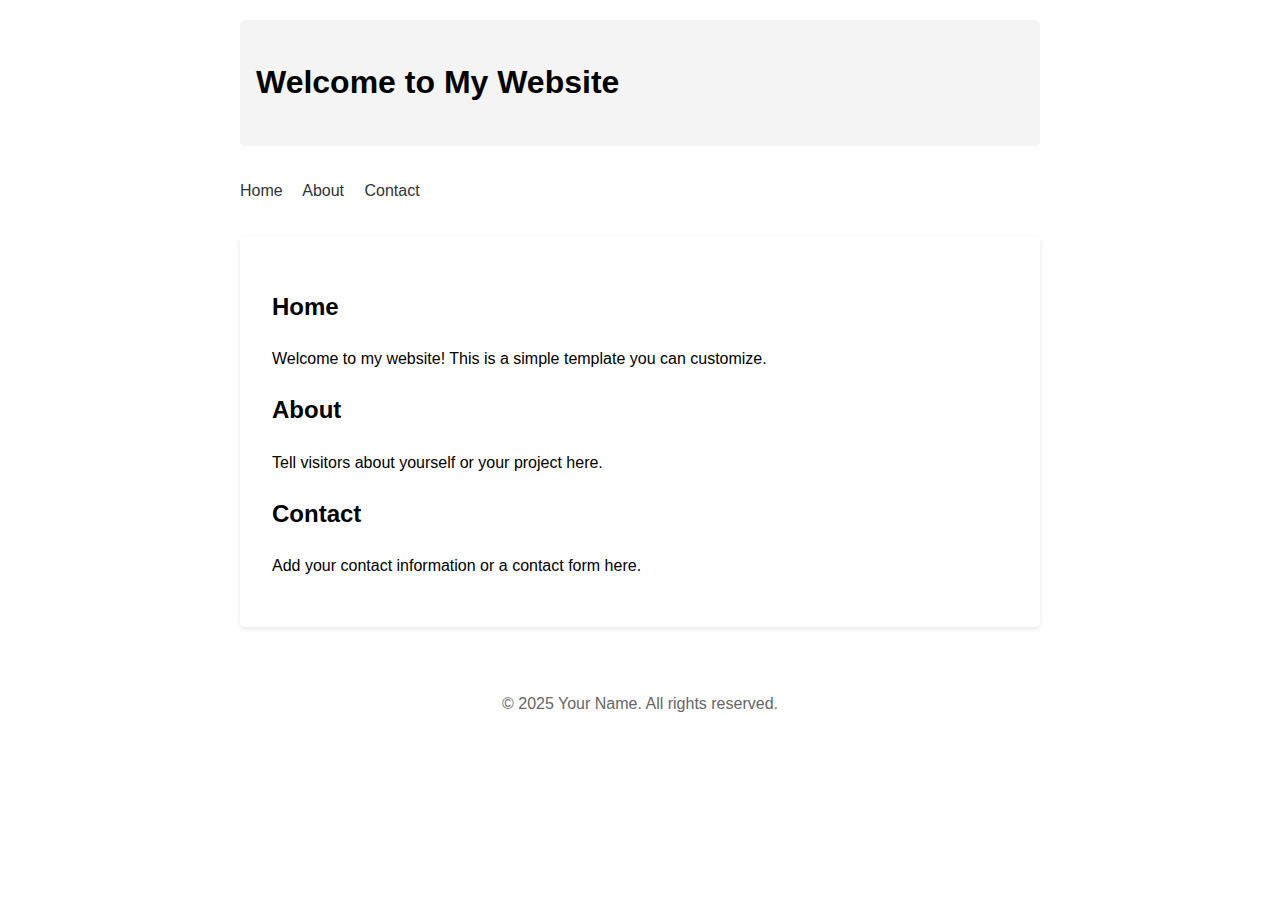
==== index.html @ 72c3dd50 "Added an index.html file with a default template" ====
<!DOCTYPE html>
<html lang="en">
<head>
    <meta charset="UTF-8">
    <meta name="viewport" content="width=device-width, initial-scale=1.0">
    <title>My GitHub Website</title>
    <style>
        body {
            font-family: Arial, sans-serif;
            line-height: 1.6;
            margin: 0;
            padding: 20px;
            max-width: 800px;
            margin: 0 auto;
        }
        header {
            background-color: #f4f4f4;
            padding: 1rem;
            margin-bottom: 2rem;
            border-radius: 5px;
        }
        nav {
            margin-bottom: 2rem;
        }
        nav a {
            margin-right: 1rem;
            text-decoration: none;
            color: #333;
        }
        .content {
            background-color: white;
            padding: 2rem;
            border-radius: 5px;
            box-shadow: 0 2px 5px rgba(0,0,0,0.1);
        }
        footer {
            margin-top: 2rem;
            padding: 1rem;
            text-align: center;
            color: #666;
        }
    </style>
</head>
<body>
    <header>
        <h1>Welcome to My Website</h1>
    </header>
    
    <nav>
        <a href="#home">Home</a>
        <a href="#about">About</a>
        <a href="#contact">Contact</a>
    </nav>

    <div class="content">
        <section id="home">
            <h2>Home</h2>
            <p>Welcome to my website! This is a simple template you can customize.</p>
        </section>

        <section id="about">
            <h2>About</h2>
            <p>Tell visitors about yourself or your project here.</p>
        </section>

        <section id="contact">
            <h2>Contact</h2>
            <p>Add your contact information or a contact form here.</p>
        </section>
    </div>

    <footer>
        <p>&copy; 2025 Your Name. All rights reserved.</p>
    </footer>
</body>
</html>
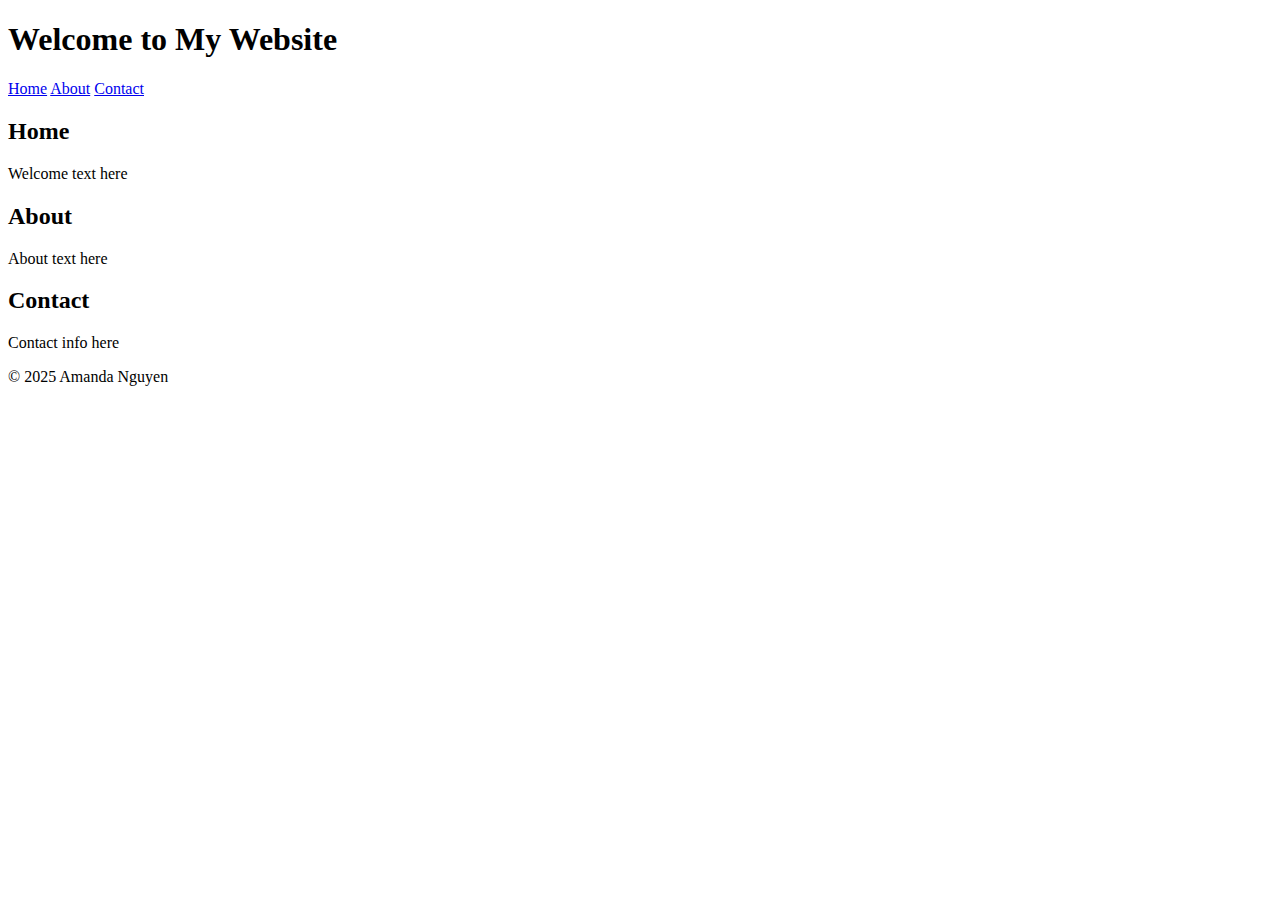
==== commit 489475e5: "Added an index.html file with a default template" ====
--- a/index.html
+++ b/index.html
@@ -1,76 +1,84 @@
-<!DOCTYPE html>
-<html lang="en">
-<head>
-    <meta charset="UTF-8">
-    <meta name="viewport" content="width=device-width, initial-scale=1.0">
-    <title>My GitHub Website</title>
-    <style>
-        body {
-            font-family: Arial, sans-serif;
-            line-height: 1.6;
-            margin: 0;
-            padding: 20px;
-            max-width: 800px;
-            margin: 0 auto;
+<!DOCTYPE html>                     <!-- Tells browsers this is an HTML5 document -->
+<html lang="en">                    <!-- Root element of page, specifies English language -->
+
+<head>                              <!-- Container for metadata (info about the document) -->
+    <meta charset="UTF-8">          <!-- Specifies character encoding for proper text display -->
+    <meta name="viewport" content="width=device-width, initial-scale=1.0">  <!-- Makes site mobile-responsive -->
+    <title>My GitHub Website</title><!-- Sets browser tab title -->
+
+    <style>                         <!-- Contains all CSS styling rules -->
+        body {                      <!-- Styles for the entire page content -->
+            font-family: Arial, sans-serif;    <!-- Sets font type -->
+            line-height: 1.6;                  <!-- Sets space between lines of text -->
+            margin: 0;                         <!-- Removes default spacing around page -->
+            padding: 20px;                     <!-- Adds 20px space inside the body -->
+            max-width: 800px;                  <!-- Sets maximum width of content -->
+            margin: 0 auto;                    <!-- Centers content on page -->
         }
-        header {
-            background-color: #f4f4f4;
-            padding: 1rem;
-            margin-bottom: 2rem;
-            border-radius: 5px;
+        
+        header {                    <!-- Styles for the header section -->
+            background-color: #f4f4f4;         <!-- Light gray background -->
+            padding: 1rem;                     <!-- Adds space inside header -->
+            margin-bottom: 2rem;               <!-- Adds space below header -->
+            border-radius: 5px;                <!-- Rounds corners -->
         }
-        nav {
-            margin-bottom: 2rem;
+
+        nav {                       <!-- Styles for navigation menu -->
+            margin-bottom: 2rem;              <!-- Space below navigation -->
         }
-        nav a {
-            margin-right: 1rem;
-            text-decoration: none;
-            color: #333;
+
+        nav a {                     <!-- Styles for navigation links -->
+            margin-right: 1rem;               <!-- Space between links -->
+            text-decoration: none;            <!-- Removes underline from links -->
+            color: #333;                      <!-- Dark gray text color -->
         }
-        .content {
-            background-color: white;
-            padding: 2rem;
-            border-radius: 5px;
-            box-shadow: 0 2px 5px rgba(0,0,0,0.1);
+
+        .content {                  <!-- Styles for main content area -->
+            background-color: white;          <!-- White background -->
+            padding: 2rem;                    <!-- Space inside content area -->
+            border-radius: 5px;               <!-- Rounded corners -->
+            box-shadow: 0 2px 5px rgba(0,0,0,0.1); <!-- Subtle shadow effect -->
         }
-        footer {
-            margin-top: 2rem;
-            padding: 1rem;
-            text-align: center;
-            color: #666;
+
+        footer {                    <!-- Styles for footer section -->
+            margin-top: 2rem;                 <!-- Space above footer -->
+            padding: 1rem;                    <!-- Space inside footer -->
+            text-align: center;               <!-- Centers footer text -->
+            color: #666;                      <!-- Medium gray text color -->
         }
     </style>
 </head>
-<body>
-    <header>
-        <h1>Welcome to My Website</h1>
+
+<body>                             <!-- Contains all visible content -->
+    <header>                       <!-- Top section of the page -->
+        <h1>Welcome to My Website</h1>  <!-- Main heading -->
     </header>
     
-    <nav>
-        <a href="#home">Home</a>
-        <a href="#about">About</a>
-        <a href="#contact">Contact</a>
+    <nav>                          <!-- Navigation menu -->
+        <a href="#home">Home</a>         <!-- Link to home section -->
+        <a href="#about">About</a>       <!-- Link to about section -->
+        <a href="#contact">Contact</a>   <!-- Link to contact section -->
     </nav>
 
-    <div class="content">
-        <section id="home">
-            <h2>Home</h2>
-            <p>Welcome to my website! This is a simple template you can customize.</p>
+    <div class="content">          <!-- Main content container -->
+        <section id="home">             <!-- Home section -->
+            <h2>Home</h2>               <!-- Section heading -->
+            <p>Welcome text here</p>    <!-- Paragraph text -->
         </section>
 
-        <section id="about">
+        <section id="about">            <!-- About section -->
             <h2>About</h2>
-            <p>Tell visitors about yourself or your project here.</p>
+            <p>About text here</p>
         </section>
 
-        <section id="contact">
+        <section id="contact">          <!-- Contact section -->
             <h2>Contact</h2>
-            <p>Add your contact information or a contact form here.</p>
+            <p>Contact info here</p>
         </section>
     </div>
 
-    <footer>
-        <p>&copy; 2025 Your Name. All rights reserved.</p>
+    <footer>                       <!-- Bottom section of page -->
+        <p>&copy; 2025 Amanda Nguyen</p>   <!-- Copyright notice -->
     </footer>
 </body>
-</html>
+</html>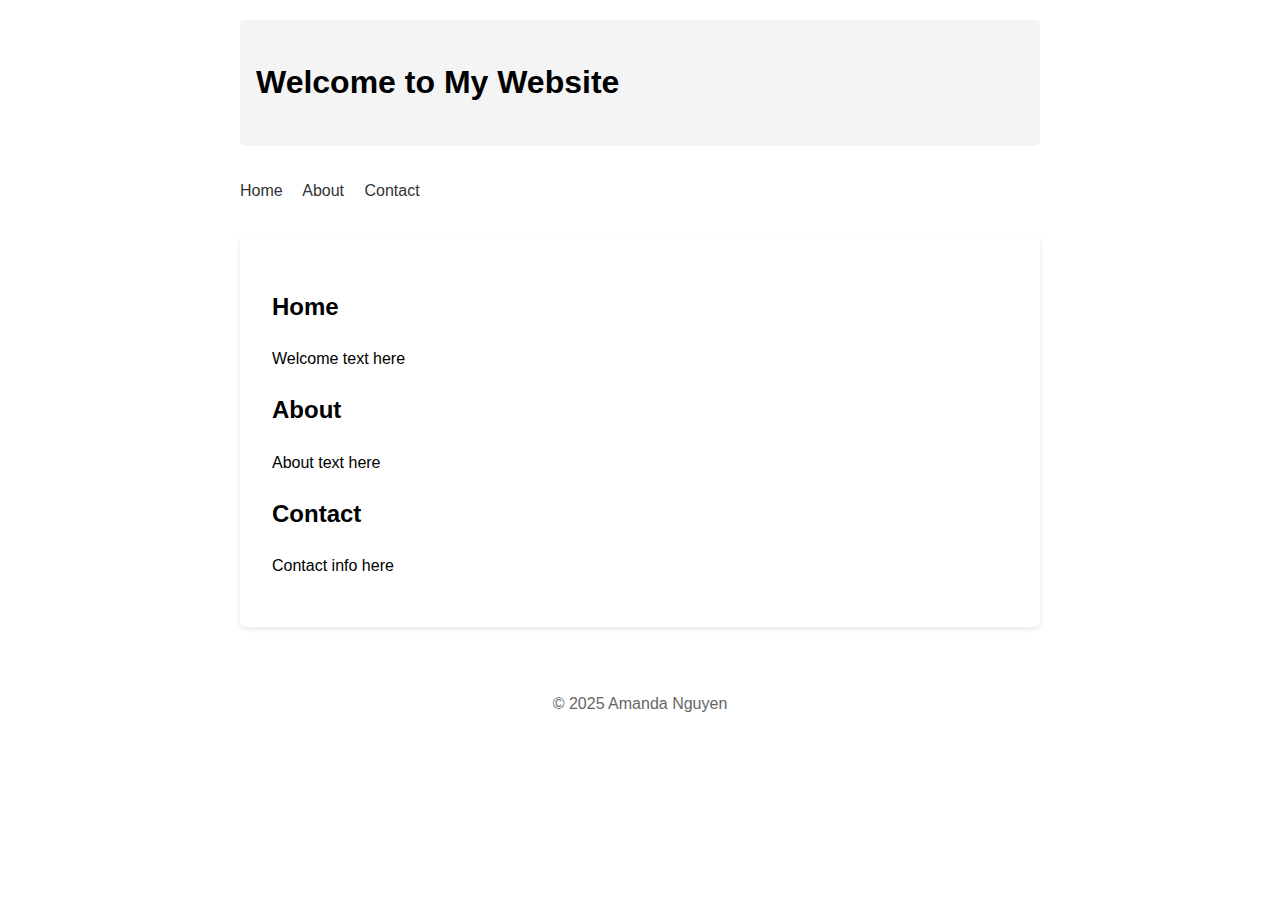
==== commit b1b829f5: "Added an index.html file with a default template" ====
--- a/index.html
+++ b/index.html
@@ -1,84 +1,113 @@
-<!DOCTYPE html>                     <!-- Tells browsers this is an HTML5 document -->
-<html lang="en">                    <!-- Root element of page, specifies English language -->
+<!-- Declares that this is an HTML5 document -->
+<!DOCTYPE html>
+<!-- Opens the HTML document and sets language to English -->
+<html lang="en">
 
-<head>                              <!-- Container for metadata (info about the document) -->
-    <meta charset="UTF-8">          <!-- Specifies character encoding for proper text display -->
-    <meta name="viewport" content="width=device-width, initial-scale=1.0">  <!-- Makes site mobile-responsive -->
-    <title>My GitHub Website</title><!-- Sets browser tab title -->
-
-    <style>                         <!-- Contains all CSS styling rules -->
-        body {                      <!-- Styles for the entire page content -->
-            font-family: Arial, sans-serif;    <!-- Sets font type -->
-            line-height: 1.6;                  <!-- Sets space between lines of text -->
-            margin: 0;                         <!-- Removes default spacing around page -->
-            padding: 20px;                     <!-- Adds 20px space inside the body -->
-            max-width: 800px;                  <!-- Sets maximum width of content -->
-            margin: 0 auto;                    <!-- Centers content on page -->
+<!-- Opens the head section where we put metadata and resources -->
+<head>
+    <!-- Sets the character encoding to support all text characters -->
+    <meta charset="UTF-8">
+    <!-- Makes the website responsive on mobile devices -->
+    <meta name="viewport" content="width=device-width, initial-scale=1.0">
+    <!-- Sets what appears in the browser tab -->
+    <title>My GitHub Website</title>
+    <!-- Opens the style section for CSS -->
+    <style>
+        /* Styles for the entire page */
+        body {
+            font-family: Arial, sans-serif;    /* Sets the main font type */
+            line-height: 1.6;                  /* Sets spacing between lines of text */
+            margin: 0;                         /* Removes space around the edge of page */
+            padding: 20px;                     /* Adds inner spacing to the page */
+            max-width: 800px;                  /* Sets maximum width of content */
+            margin: 0 auto;                    /* Centers the content on the page */
         }
         
-        header {                    <!-- Styles for the header section -->
-            background-color: #f4f4f4;         <!-- Light gray background -->
-            padding: 1rem;                     <!-- Adds space inside header -->
-            margin-bottom: 2rem;               <!-- Adds space below header -->
-            border-radius: 5px;                <!-- Rounds corners -->
+        /* Styles for the top header section */
+        header {
+            background-color: #f4f4f4;         /* Light gray background */
+            padding: 1rem;                     /* Adds space inside the header */
+            margin-bottom: 2rem;               /* Adds space below the header */
+            border-radius: 5px;                /* Rounds the corners */
         }
 
-        nav {                       <!-- Styles for navigation menu -->
-            margin-bottom: 2rem;              <!-- Space below navigation -->
+        /* Styles for the navigation container */
+        nav {
+            margin-bottom: 2rem;               /* Adds space below navigation */
         }
 
-        nav a {                     <!-- Styles for navigation links -->
-            margin-right: 1rem;               <!-- Space between links -->
-            text-decoration: none;            <!-- Removes underline from links -->
-            color: #333;                      <!-- Dark gray text color -->
+        /* Styles for the navigation links */
+        nav a {
+            margin-right: 1rem;                /* Adds space between links */
+            text-decoration: none;             /* Removes underline from links */
+            color: #333;                       /* Dark gray text color */
         }
 
-        .content {                  <!-- Styles for main content area -->
-            background-color: white;          <!-- White background -->
-            padding: 2rem;                    <!-- Space inside content area -->
-            border-radius: 5px;               <!-- Rounded corners -->
-            box-shadow: 0 2px 5px rgba(0,0,0,0.1); <!-- Subtle shadow effect -->
+        /* Styles for the main content area */
+        .content {
+            background-color: white;           /* White background */
+            padding: 2rem;                     /* Adds space inside content area */
+            border-radius: 5px;                /* Rounds the corners */
+            box-shadow: 0 2px 5px rgba(0,0,0,0.1); /* Adds subtle shadow */
         }
 
-        footer {                    <!-- Styles for footer section -->
-            margin-top: 2rem;                 <!-- Space above footer -->
-            padding: 1rem;                    <!-- Space inside footer -->
-            text-align: center;               <!-- Centers footer text -->
-            color: #666;                      <!-- Medium gray text color -->
+        /* Styles for the bottom footer */
+        footer {
+            margin-top: 2rem;                  /* Adds space above footer */
+            padding: 1rem;                     /* Adds space inside footer */
+            text-align: center;                /* Centers the text */
+            color: #666;                       /* Medium gray text color */
         }
     </style>
 </head>
 
-<body>                             <!-- Contains all visible content -->
-    <header>                       <!-- Top section of the page -->
-        <h1>Welcome to My Website</h1>  <!-- Main heading -->
+<!-- Opens the body section where all visible content goes -->
+<body>
+    <!-- Header section with main title -->
+    <header>
+        <!-- Main title of the website -->
+        <h1>Welcome to My Website</h1>
     </header>
     
-    <nav>                          <!-- Navigation menu -->
-        <a href="#home">Home</a>         <!-- Link to home section -->
-        <a href="#about">About</a>       <!-- Link to about section -->
-        <a href="#contact">Contact</a>   <!-- Link to contact section -->
+    <!-- Navigation menu with links -->
+    <nav>
+        <!-- Links to different sections (the # makes them jump to sections on the page) -->
+        <a href="#home">Home</a>
+        <a href="#about">About</a>
+        <a href="#contact">Contact</a>
     </nav>
 
-    <div class="content">          <!-- Main content container -->
-        <section id="home">             <!-- Home section -->
-            <h2>Home</h2>               <!-- Section heading -->
-            <p>Welcome text here</p>    <!-- Paragraph text -->
+    <!-- Main content container -->
+    <div class="content">
+        <!-- Home section with id for navigation -->
+        <section id="home">
+            <!-- Section title -->
+            <h2>Home</h2>
+            <!-- Section content -->
+            <p>Welcome text here</p>
         </section>
 
-        <section id="about">            <!-- About section -->
+        <!-- About section with id for navigation -->
+        <section id="about">
+            <!-- Section title -->
             <h2>About</h2>
+            <!-- Section content -->
             <p>About text here</p>
         </section>
 
-        <section id="contact">          <!-- Contact section -->
+        <!-- Contact section with id for navigation -->
+        <section id="contact">
+            <!-- Section title -->
             <h2>Contact</h2>
+            <!-- Section content -->
             <p>Contact info here</p>
         </section>
     </div>
 
-    <footer>                       <!-- Bottom section of page -->
-        <p>&copy; 2025 Amanda Nguyen</p>   <!-- Copyright notice -->
+    <!-- Footer section -->
+    <footer>
+        <!-- Copyright notice with current year -->
+        <p>&copy; 2025 Amanda Nguyen</p>
     </footer>
 </body>
 </html>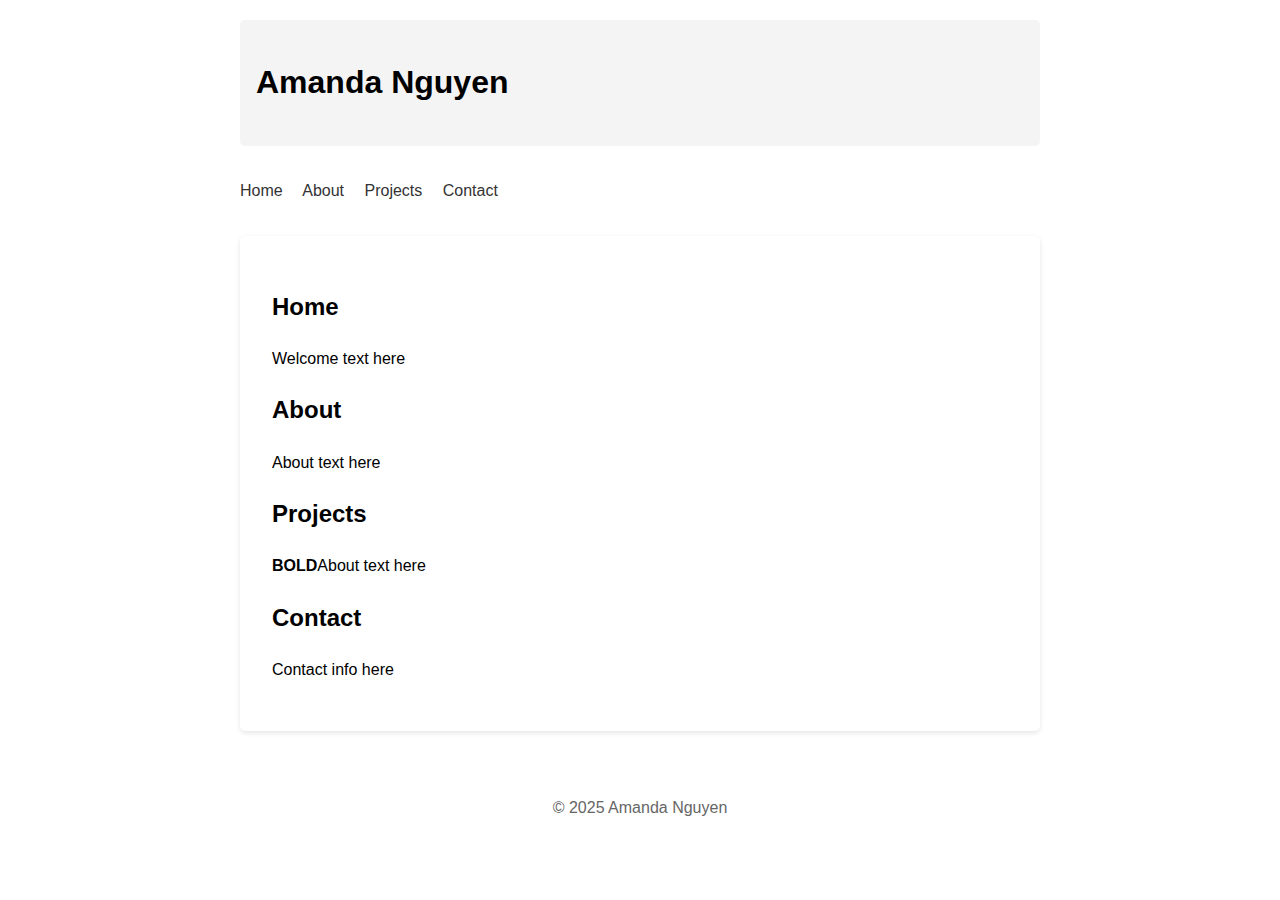
==== commit c3583e36: "Added an index.html file with a default template" ====
--- a/index.html
+++ b/index.html
@@ -10,7 +10,7 @@
     <!-- Makes the website responsive on mobile devices -->
     <meta name="viewport" content="width=device-width, initial-scale=1.0">
     <!-- Sets what appears in the browser tab -->
-    <title>My GitHub Website</title>
+    <title>Amanda Nguyen</title>
     <!-- Opens the style section for CSS -->
     <style>
         /* Styles for the entire page */
@@ -66,7 +66,7 @@
     <!-- Header section with main title -->
     <header>
         <!-- Main title of the website -->
-        <h1>Welcome to My Website</h1>
+        <h1>Amanda Nguyen</h1>
     </header>
     
     <!-- Navigation menu with links -->
@@ -74,6 +74,7 @@
         <!-- Links to different sections (the # makes them jump to sections on the page) -->
         <a href="#home">Home</a>
         <a href="#about">About</a>
+        <a href="#projects">Projects</a>
         <a href="#contact">Contact</a>
     </nav>
 
@@ -95,6 +96,14 @@
             <p>About text here</p>
         </section>
 
+        <!-- Projects section with id for navigation --> 
+        <section id="projects">
+            <!-- Section title -->
+            <h2>Projects</h2>
+            <!-- Section content -->
+            <p><b>BOLD</b>About text here</p>
+        </section>
+
         <!-- Contact section with id for navigation -->
         <section id="contact">
             <!-- Section title -->
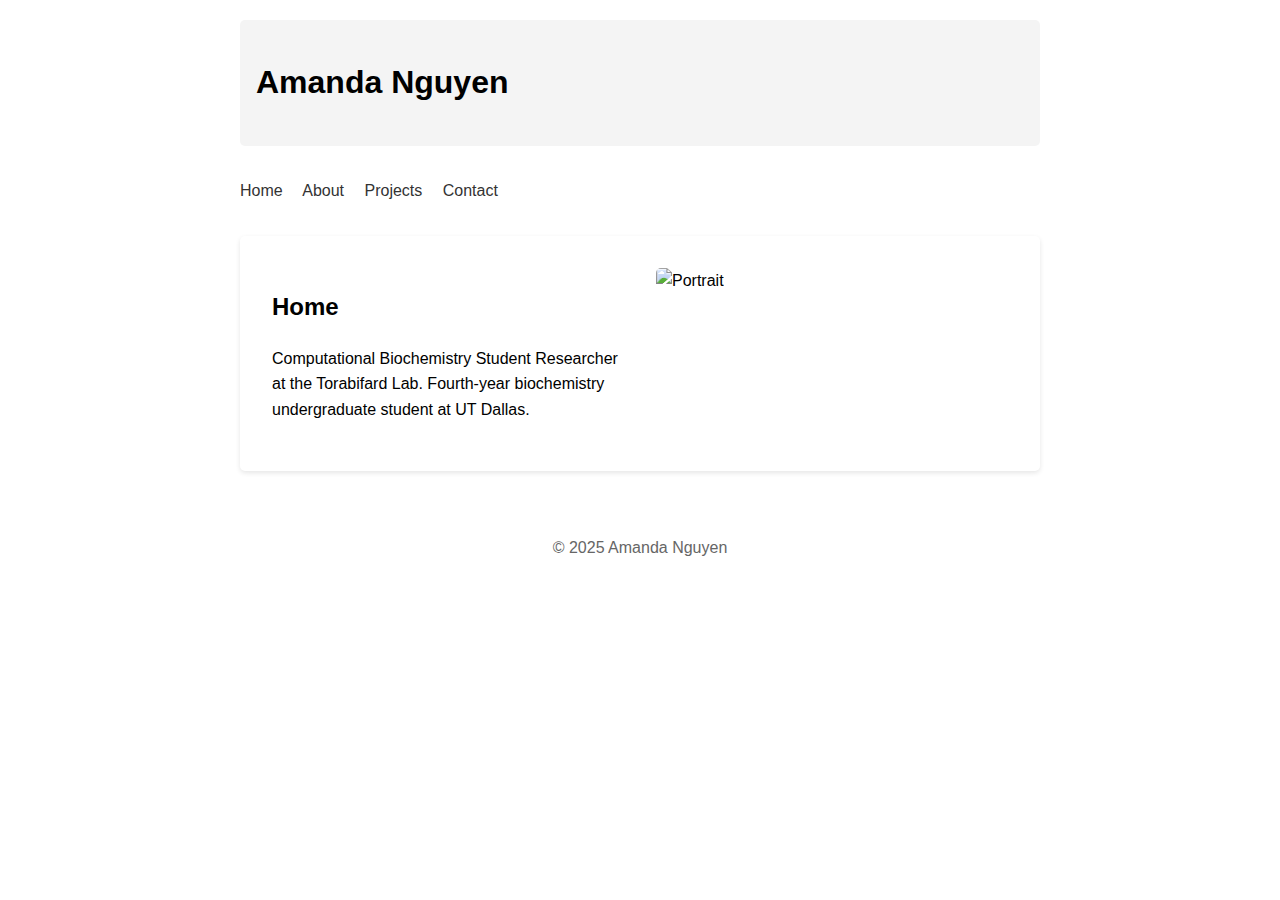
==== commit 72a72148: "Updated pages to support two-column entries" ====
--- a/index.html
+++ b/index.html
@@ -2,120 +2,50 @@
 <!DOCTYPE html>
 <!-- Opens the HTML document and sets language to English -->
 <html lang="en">
-
-<!-- Opens the head section where we put metadata and resources -->
+<!-- The head section contains page metadata and resources -->
 <head>
-    <!-- Sets the character encoding to support all text characters -->
+    <!-- Sets the character encoding for proper text display -->
     <meta charset="UTF-8">
     <!-- Makes the website responsive on mobile devices -->
     <meta name="viewport" content="width=device-width, initial-scale=1.0">
-    <!-- Sets what appears in the browser tab -->
-    <title>Amanda Nguyen</title>
-    <!-- Opens the style section for CSS -->
-    <style>
-        /* Styles for the entire page */
-        body {
-            font-family: Arial, sans-serif;    /* Sets the main font type */
-            line-height: 1.6;                  /* Sets spacing between lines of text */
-            margin: 0;                         /* Removes space around the edge of page */
-            padding: 20px;                     /* Adds inner spacing to the page */
-            max-width: 800px;                  /* Sets maximum width of content */
-            margin: 0 auto;                    /* Centers the content on the page */
-        }
-        
-        /* Styles for the top header section */
-        header {
-            background-color: #f4f4f4;         /* Light gray background */
-            padding: 1rem;                     /* Adds space inside the header */
-            margin-bottom: 2rem;               /* Adds space below the header */
-            border-radius: 5px;                /* Rounds the corners */
-        }
-
-        /* Styles for the navigation container */
-        nav {
-            margin-bottom: 2rem;               /* Adds space below navigation */
-        }
-
-        /* Styles for the navigation links */
-        nav a {
-            margin-right: 1rem;                /* Adds space between links */
-            text-decoration: none;             /* Removes underline from links */
-            color: #333;                       /* Dark gray text color */
-        }
-
-        /* Styles for the main content area */
-        .content {
-            background-color: white;           /* White background */
-            padding: 2rem;                     /* Adds space inside content area */
-            border-radius: 5px;                /* Rounds the corners */
-            box-shadow: 0 2px 5px rgba(0,0,0,0.1); /* Adds subtle shadow */
-        }
-
-        /* Styles for the bottom footer */
-        footer {
-            margin-top: 2rem;                  /* Adds space above footer */
-            padding: 1rem;                     /* Adds space inside footer */
-            text-align: center;                /* Centers the text */
-            color: #666;                       /* Medium gray text color */
-        }
-    </style>
+    <!-- Sets the title that appears in the browser tab -->
+    <title>Amanda Nguyen - Home</title>
+    <!-- Links to the external CSS file that contains all the styles -->
+    <link rel="stylesheet" href="styles.css">
 </head>
-
-<!-- Opens the body section where all visible content goes -->
+<!-- The body contains all visible content -->
 <body>
     <!-- Header section with main title -->
     <header>
-        <!-- Main title of the website -->
         <h1>Amanda Nguyen</h1>
     </header>
     
-    <!-- Navigation menu with links -->
+    <!-- Navigation menu with links to other pages -->
     <nav>
-        <!-- Links to different sections (the # makes them jump to sections on the page) -->
-        <a href="#home">Home</a>
-        <a href="#about">About</a>
-        <a href="#projects">Projects</a>
-        <a href="#contact">Contact</a>
+        <!-- Links to each page (current page is index.html) -->
+        <a href="index.html">Home</a>
+        <a href="about.html">About</a>
+        <a href="projects.html">Projects</a>
+        <a href="contact.html">Contact</a>
     </nav>
 
-    <!-- Main content container -->
+    <!-- Main content section -->
     <div class="content">
-        <!-- Home section with id for navigation -->
-        <section id="home">
-            <!-- Section title -->
-            <h2>Home</h2>
-            <!-- Section content -->
-            <p>Welcome text here</p>
-        </section>
-
-        <!-- About section with id for navigation -->
-        <section id="about">
-            <!-- Section title -->
-            <h2>About</h2>
-            <!-- Section content -->
-            <p>About text here</p>
-        </section>
-
-        <!-- Projects section with id for navigation --> 
-        <section id="projects">
-            <!-- Section title -->
-            <h2>Projects</h2>
-            <!-- Section content -->
-            <p><b>BOLD</b>About text here</p>
-        </section>
-
-        <!-- Contact section with id for navigation -->
-        <section id="contact">
-            <!-- Section title -->
-            <h2>Contact</h2>
-            <!-- Section content -->
-            <p>Contact info here</p>
-        </section>
+        <div class="flex-container">
+            <!-- Text content on the left -->
+            <div class="text-content">
+                <h2>Home</h2>
+                <p>Computational Biochemistry Student Researcher at the Torabifard Lab. Fourth-year biochemistry undergraduate student at UT Dallas.</p>
+            </div>
+            <!-- Image on the right -->
+            <div class="image-content">
+                <img src="images/portrait_circlecrop.png" alt="Portrait">
+            </div>
+        </div>
     </div>
 
-    <!-- Footer section -->
+    <!-- Footer section with copyright information -->
     <footer>
-        <!-- Copyright notice with current year -->
         <p>&copy; 2025 Amanda Nguyen</p>
     </footer>
 </body>
--- a/styles.css
+++ b/styles.css
@@ -0,0 +1,73 @@
+/* Existing styles remain the same */
+body {
+    font-family: Arial, sans-serif;
+    line-height: 1.6;
+    margin: 0;
+    padding: 20px;
+    max-width: 800px;
+    margin: 0 auto;
+}
+
+header {
+    background-color: #f4f4f4;
+    padding: 1rem;
+    margin-bottom: 2rem;
+    border-radius: 5px;
+}
+
+nav {
+    margin-bottom: 2rem;
+}
+
+nav a {
+    margin-right: 1rem;
+    text-decoration: none;
+    color: #333;
+}
+
+.content {
+    background-color: white;
+    padding: 2rem;
+    border-radius: 5px;
+    box-shadow: 0 2px 5px rgba(0,0,0,0.1);
+}
+
+footer {
+    margin-top: 2rem;
+    padding: 1rem;
+    text-align: center;
+    color: #666;
+}
+
+/* New styles for side-by-side layout */
+.flex-container {
+    display: flex;          /* Creates flexible container */
+    gap: 2rem;             /* Adds space between text and image */
+    align-items: start;     /* Aligns items at the top */
+}
+
+.text-content {
+    flex: 1;               /* Takes up available space */
+}
+
+.image-content {
+    flex: 1;               /* Takes up equal space as text */
+    max-width: 50%;        /* Ensures image doesn't get too large */
+}
+
+img {
+    width: 100%;           /* Makes image fill its container */
+    height: auto;          /* Maintains aspect ratio */
+    border-radius: 5px;    /* Rounds corners of image */
+}
+
+/* Makes layout responsive on mobile devices */
+@media (max-width: 600px) {
+    .flex-container {
+        flex-direction: column;    /* Stacks items vertically on small screens */
+    }
+    
+    .image-content {
+        max-width: 100%;          /* Allows image to be full width on small screens */
+    }
+}